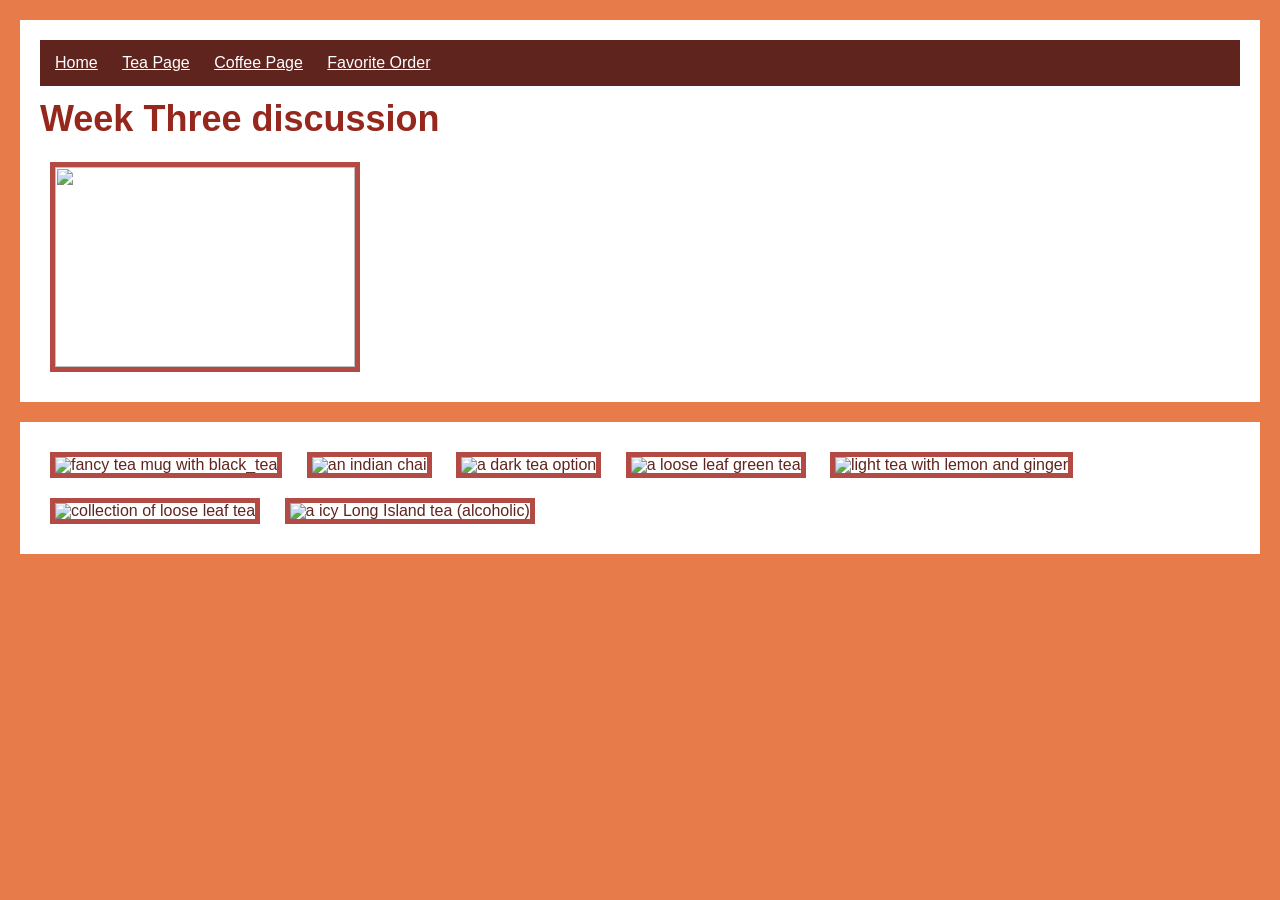
==== tea.html @ bcc4bc19 "Complete week 3 discussion website" ====
<!DOCTYPE html>
<html lang="en">
<head>
    <meta charset="UTF-8">
    <meta http-equiv="X-UA-Compatible" content="IE=edge">
    <meta name="viewport" content="width=device-width, initial-scale=1.0">
    <link rel="stylesheet" href="css/reset.css">
    <link rel="stylesheet" href="css/style.css">
    <title>Teas</title>
</head>
<body>
    <header>
        <nav>
            <ul>
                <li><a href = "index.html">Home</a></li>
                <li><a href="tea.html">Tea Page</a></li>
                <li><a href="coffee.html">Coffee Page</a></li>
                <li><a href="pastries.html">Favorite Order</a></li>
            </ul>
        </nav>
        <h1>Week Three discussion</h1>
        <img src = "images/cover_image.jpg" width="800" alt = "">
    </header>

    <main>
        <img src="images/black_tea.jpg" width = "200" alt="fancy tea mug with black_tea">
        <img src="images/chai_tea.jpg"  width = "200" alt="an indian chai">
        <img src="images/english_breakfast.jpg" width = "200" alt="a dark tea option">
        <img src="images/green_tea.jpg" width = "200" alt="a loose leaf green tea">
        <img src="images/lemon_ginger_tea.jpg" width = "200" alt="light tea with lemon and ginger">
        <img src="images/tea_collection.jpg" alt="collection of loose leaf tea">
        <img src="images/long_island_ice_tea.jpg" alt="a icy Long Island tea (alcoholic)">

    </main>
</body>
</html>
---- css/style.css ----
body {
    background-color: #e77b49;
    color: #60241e;
    font-family: Arial, Helvetica, sans-serif;
}

header,
main,
footer {
    background-color: white;
    margin: 20px;
    padding: 20px;
}

nav {
    background-color: #60241e;
    padding: 15px;
}

nav li {
    display: inline;
    margin-right: 20px;
}

nav a {
    color: white;
}

h1,
h2,
h3 {
    color: #95271d;
    font-weight: bold;
    margin: 15px 0;
}

h1 {
    font-size: 36px;
}

h2 {
    font-size: 28px;
}

h3 {
    font-size: 22px;
}

p {
    line-height: 1.5;
    margin-bottom: 15px;
}

main ul {
    list-style: disc;
    margin-left: 30px;
}

img {
    width: 300px;
    height: 200px;
    object-fit: cover;
    border: 5px solid #b34a44;
    margin: 10px;
}

footer {
    text-align: center;
}
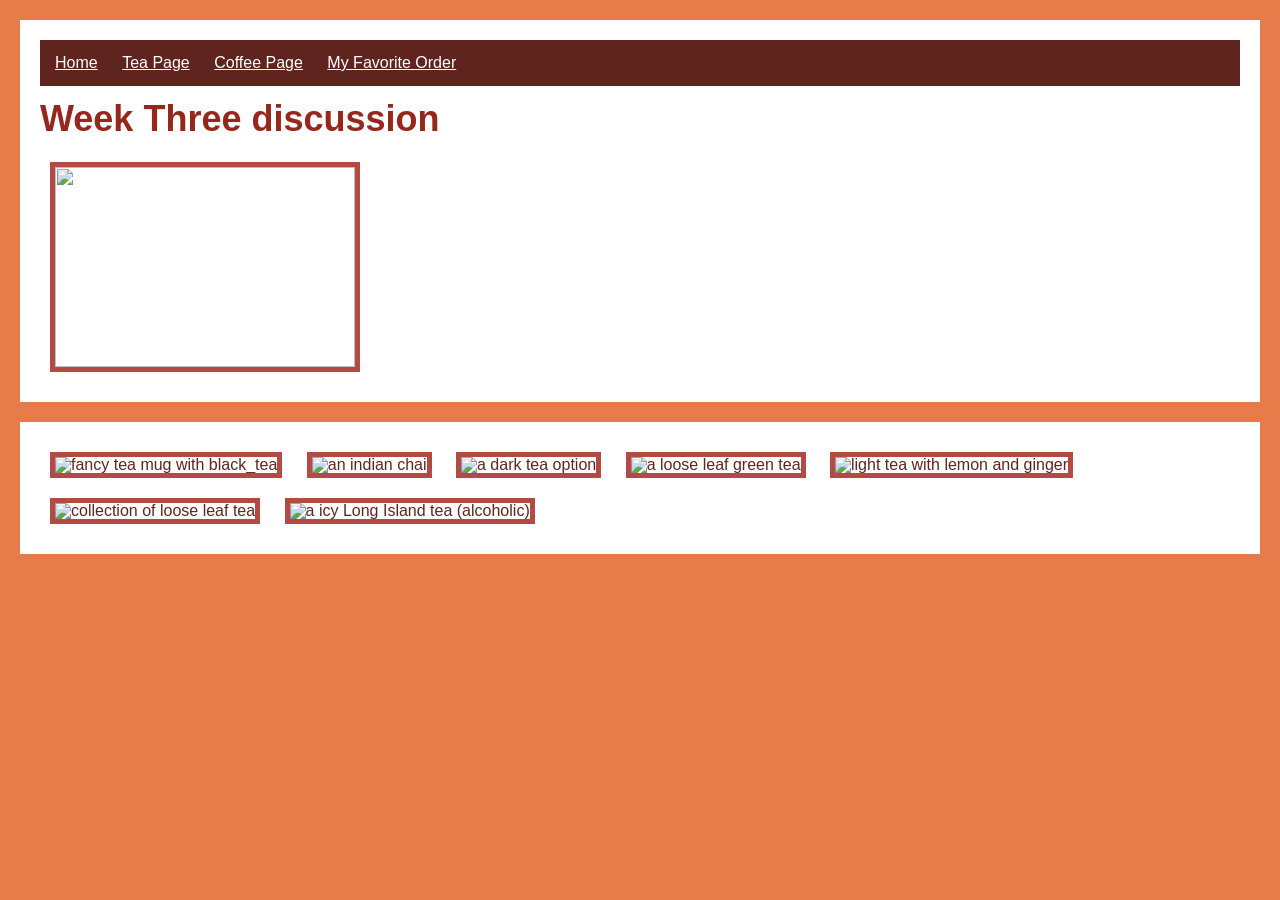
==== commit 764f7c77: "Update link text for favorite order in tea.html" ====
--- a/tea.html
+++ b/tea.html
@@ -15,7 +15,7 @@
                 <li><a href = "index.html">Home</a></li>
                 <li><a href="tea.html">Tea Page</a></li>
                 <li><a href="coffee.html">Coffee Page</a></li>
-                <li><a href="pastries.html">Favorite Order</a></li>
+                <li><a href="pastries.html">My Favorite Order</a></li>
             </ul>
         </nav>
         <h1>Week Three discussion</h1>
